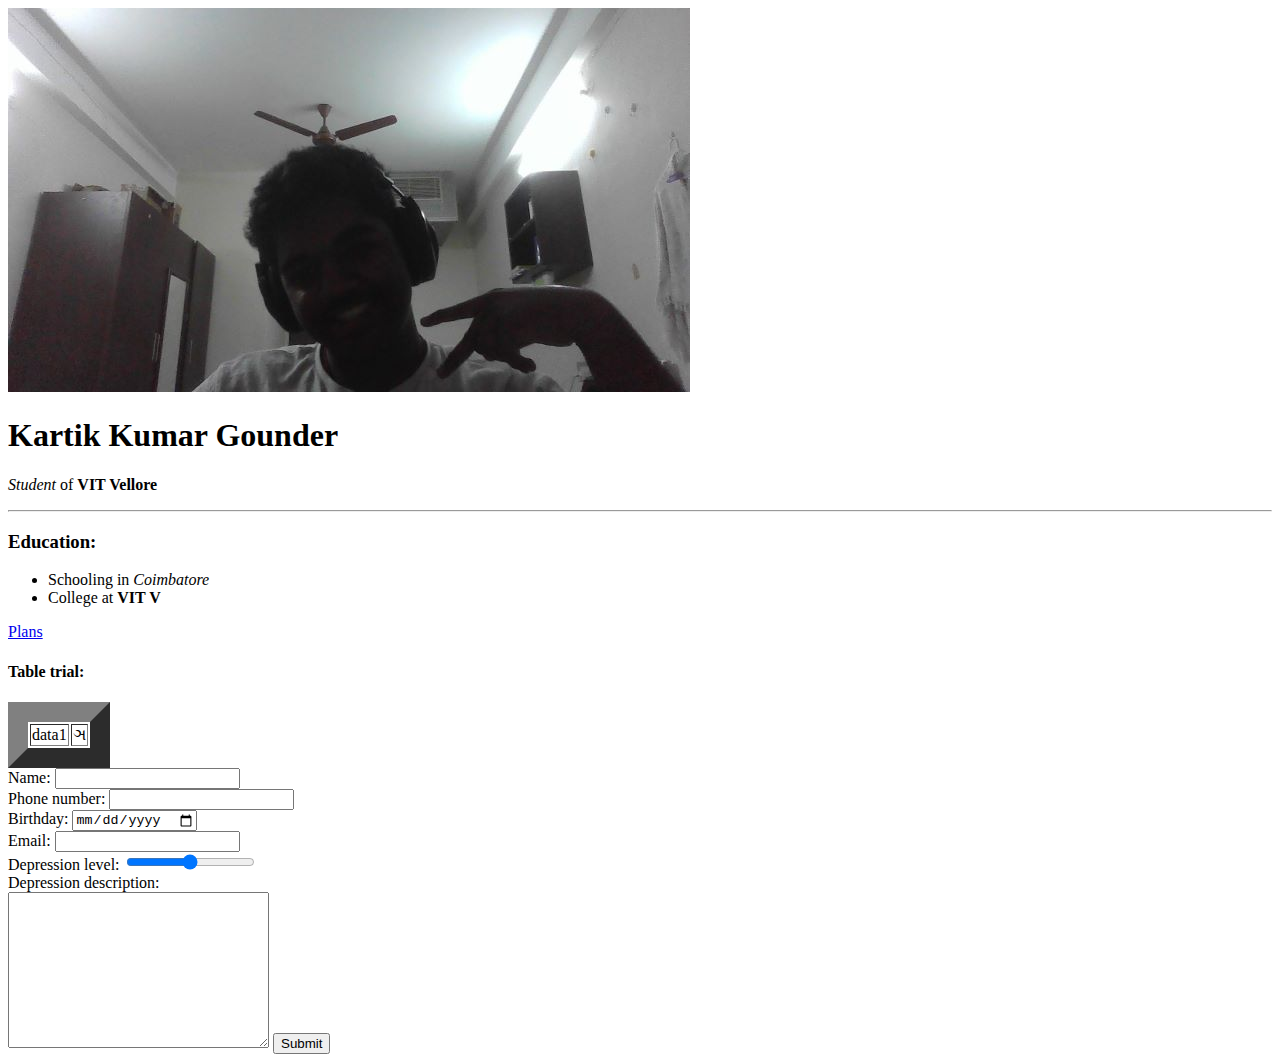
==== index.html @ 03e77e68 "Added initial Personal Site" ====
<!DOCTYPE html>
<html lang="en" dir="ltr">
  <head>
    <meta charset="utf-8">
    <meta description="This leads to kartik's personal site">
    <title>Kartik's personal site</title>
  </head>
  <body>
    <img src="mypic2.jpg" alt="PICTURE">
    <h1>Kartik Kumar Gounder</h1>
    <p><em>Student</em> of <strong>VIT Vellore</strong></p>
    <!-- em stands for emphasis and is the same as <i> italic whereas string and <b> is bold and <strong>-->
    <hr>
    <h3>Education:</h3>
    <ul>
      <li>Schooling in <i>Coimbatore</i></li>
      <li>College at <b>VIT V</b></li>
    </ul>
    <a href="hobbies.html">Plans</a>
  </body>
  <table border="20">
    <h4>Table trial:</h4>
    <tbody>
      <tr>
        <td>data1</td>
        <td>&#2718;</td>
      </tr>
    </tbody>
  </table>
  <form action="mailto:kartikgounder@gmail.com" method="post" enctype="text/plain">
    <label>Name:</label>
    <input type="text" name="Name" value="">
    <br>
    <label>Phone number:</label>
    <input type="number" name="Phone Number" value="">
    <br>
    <label>Birthday:</label>
    <input type="date" name="Bday" value="">
    <br>
    <label>Email:</label>
    <input type="email" name="Email" value="">
    <br>
    <label>Depression level:</label>
    <input type="range" name="Deplvl" value="">
    <br>
    <label>Depression description:</label>
    <br>
    <textarea name="name" rows="10" cols="30"></textarea>
    <input type="submit" name="" value="Submit">
  </form>
</html>
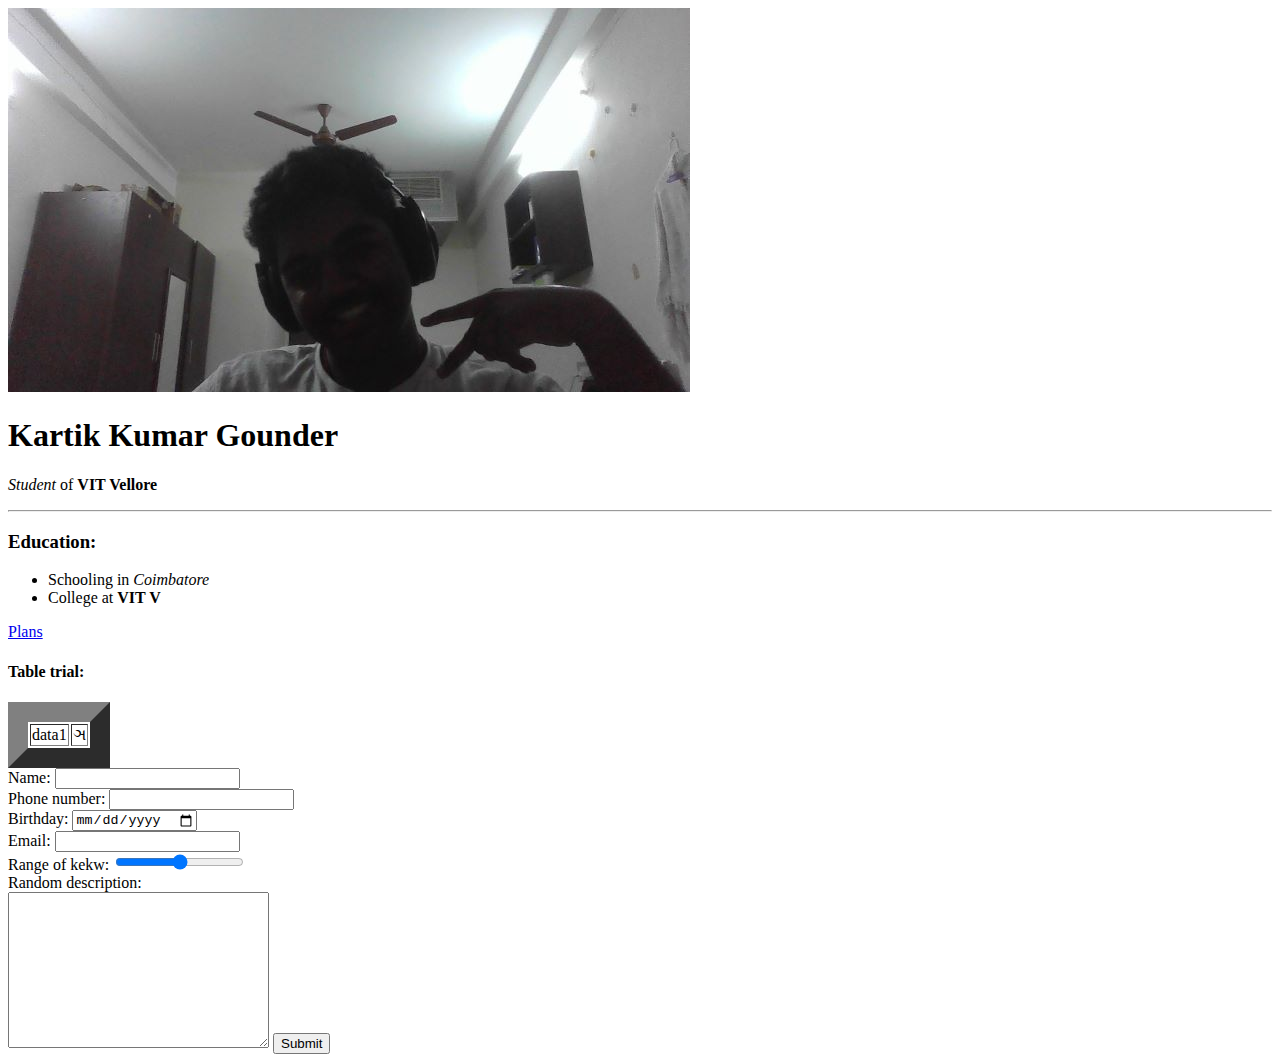
==== commit 0dee1287: "Update index.html" ====
--- a/index.html
+++ b/index.html
@@ -40,10 +40,10 @@
     <label>Email:</label>
     <input type="email" name="Email" value="">
     <br>
-    <label>Depression level:</label>
+    <label>Range of kekw:</label>
     <input type="range" name="Deplvl" value="">
     <br>
-    <label>Depression description:</label>
+    <label>Random description:</label>
     <br>
     <textarea name="name" rows="10" cols="30"></textarea>
     <input type="submit" name="" value="Submit">
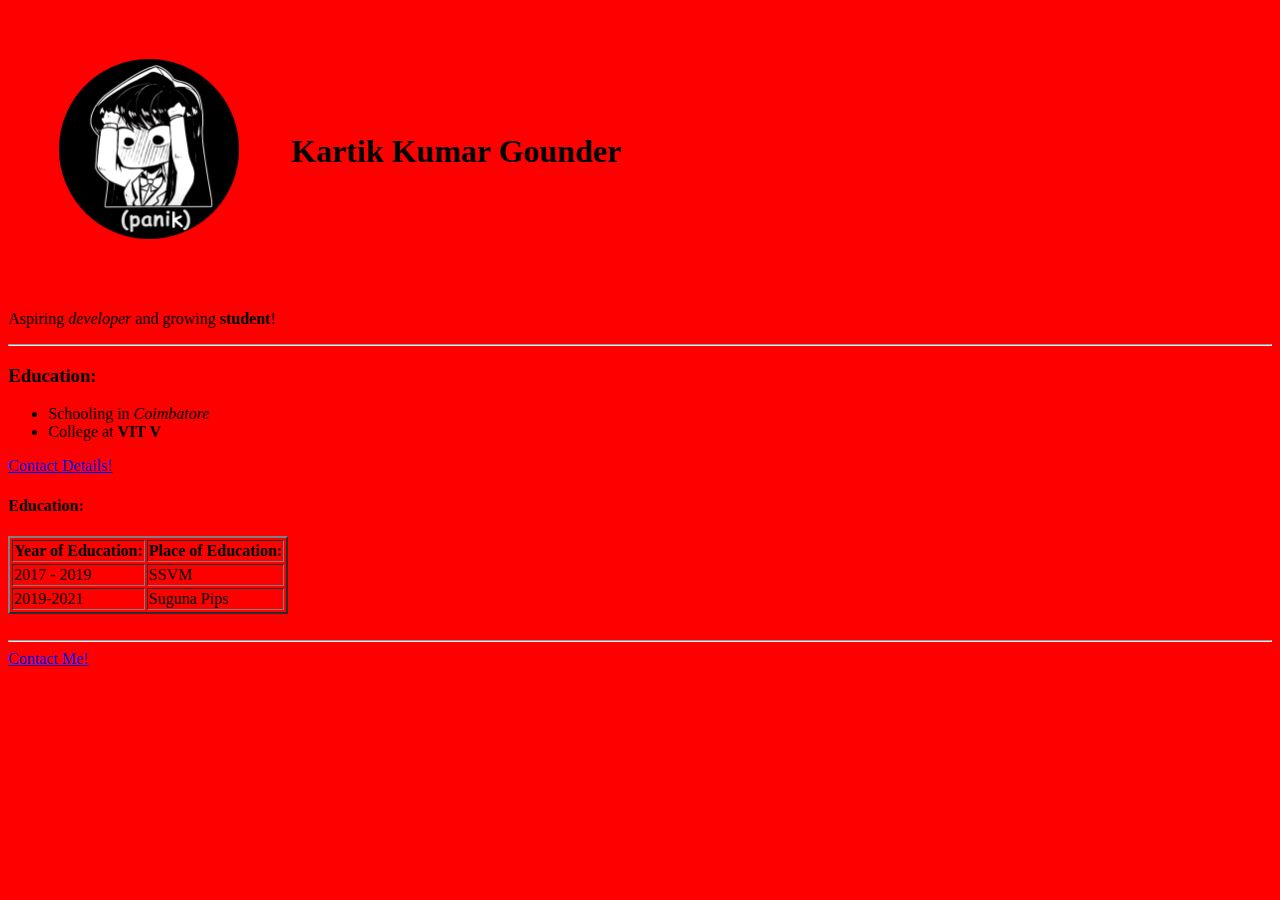
==== commit 2bedd478: "Update" ====
--- a/index.html
+++ b/index.html
@@ -4,11 +4,21 @@
     <meta charset="utf-8">
     <meta description="This leads to kartik's personal site">
     <title>Kartik's personal site</title>
+    <link rel="stylesheet" href="css/styles.css">
+    <style media="screen">
+      body{
+        background-color: yellow;
+      }
+    </style>
   </head>
-  <body>
-    <img src="mypic2.jpg" alt="PICTURE">
-    <h1>Kartik Kumar Gounder</h1>
-    <p><em>Student</em> of <strong>VIT Vellore</strong></p>
+  <body style="background-color: red">
+    <table cellspacing="50">
+      <tr>
+        <td><img src="3.png" alt="PICTURE" height="180" width="180" ></td>
+        <td><h1>Kartik Kumar Gounder</h1></td>
+      </tr>
+    </table>
+    <p>Aspiring <i>developer</i> and growing <b>student</b>!</p>
     <!-- em stands for emphasis and is the same as <i> italic whereas string and <b> is bold and <strong>-->
     <hr>
     <h3>Education:</h3>
@@ -16,36 +26,25 @@
       <li>Schooling in <i>Coimbatore</i></li>
       <li>College at <b>VIT V</b></li>
     </ul>
-    <a href="hobbies.html">Plans</a>
-  </body>
-  <table border="20">
-    <h4>Table trial:</h4>
+    <a href="hobbies.html">Contact Details!</a>
+  </body><br>
+  <table border="2">
+    <h4>Education:</h4>
+    <thead>
+      <th>Year of Education:</th>
+      <th>Place of Education:</th>
+    </thead>
     <tbody>
       <tr>
-        <td>data1</td>
-        <td>&#2718;</td>
+        <td>2017 - 2019</td>
+        <td>SSVM</td>
+      </tr>
+      <tr>
+        <td>2019-2021</td>
+        <td>Suguna Pips</td>
       </tr>
     </tbody>
   </table>
-  <form action="mailto:kartikgounder@gmail.com" method="post" enctype="text/plain">
-    <label>Name:</label>
-    <input type="text" name="Name" value="">
-    <br>
-    <label>Phone number:</label>
-    <input type="number" name="Phone Number" value="">
-    <br>
-    <label>Birthday:</label>
-    <input type="date" name="Bday" value="">
-    <br>
-    <label>Email:</label>
-    <input type="email" name="Email" value="">
-    <br>
-    <label>Range of kekw:</label>
-    <input type="range" name="Deplvl" value="">
-    <br>
-    <label>Random description:</label>
-    <br>
-    <textarea name="name" rows="10" cols="30"></textarea>
-    <input type="submit" name="" value="Submit">
-  </form>
+  <br><hr>
+  <a href="contactme.html">Contact Me!</a>
 </html>
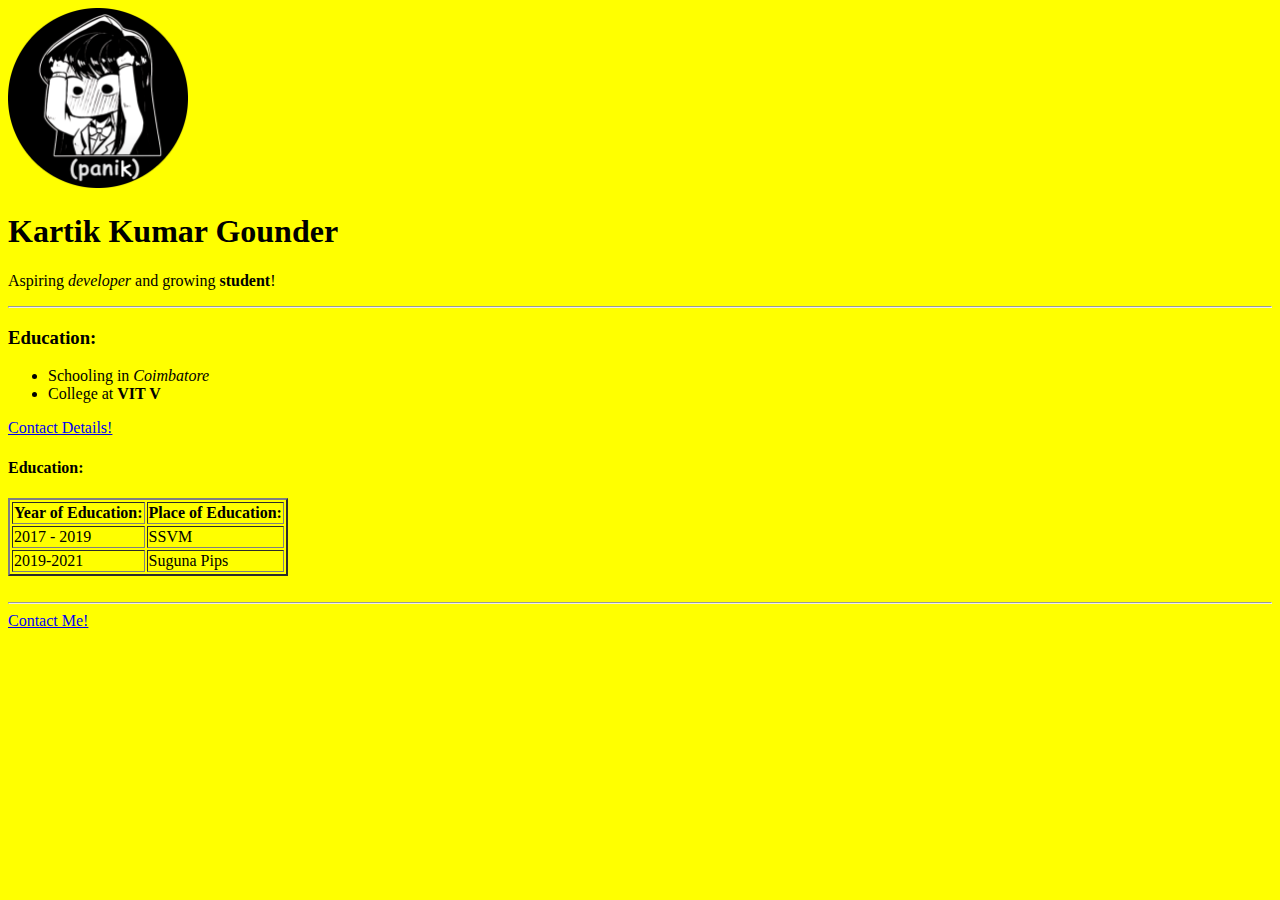
==== commit ae77ae80: "Update index.html" ====
--- a/index.html
+++ b/index.html
@@ -11,7 +11,7 @@
       }
     </style>
   </head>
-  <body style="background-color: red">
+  <body style="background-color: paleturquoise>
     <table cellspacing="50">
       <tr>
         <td><img src="3.png" alt="PICTURE" height="180" width="180" ></td>
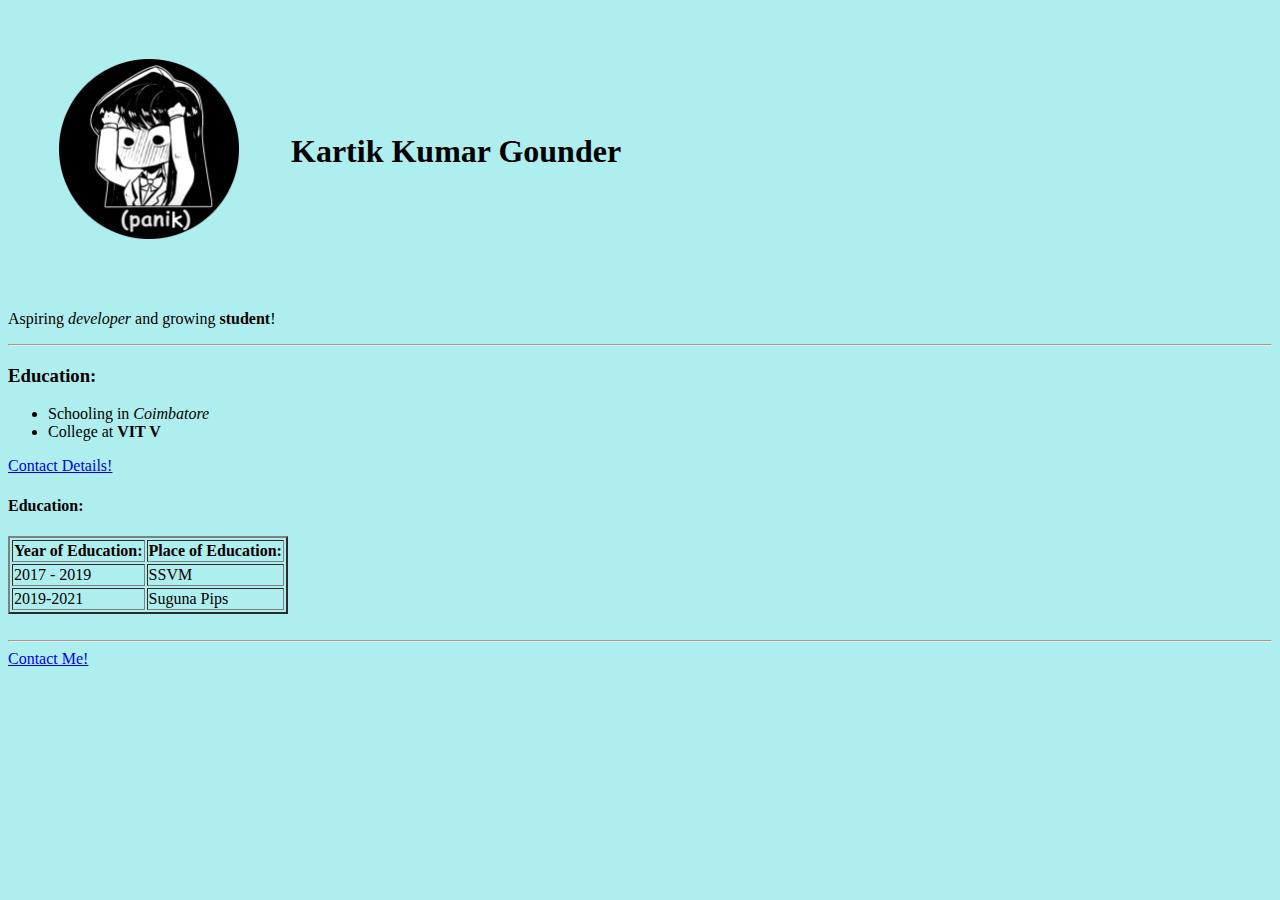
==== commit 9346219f: "Update index.html" ====
--- a/index.html
+++ b/index.html
@@ -11,7 +11,7 @@
       }
     </style>
   </head>
-  <body style="background-color: paleturquoise>
+  <body style="background-color: paleturquoise">
     <table cellspacing="50">
       <tr>
         <td><img src="3.png" alt="PICTURE" height="180" width="180" ></td>
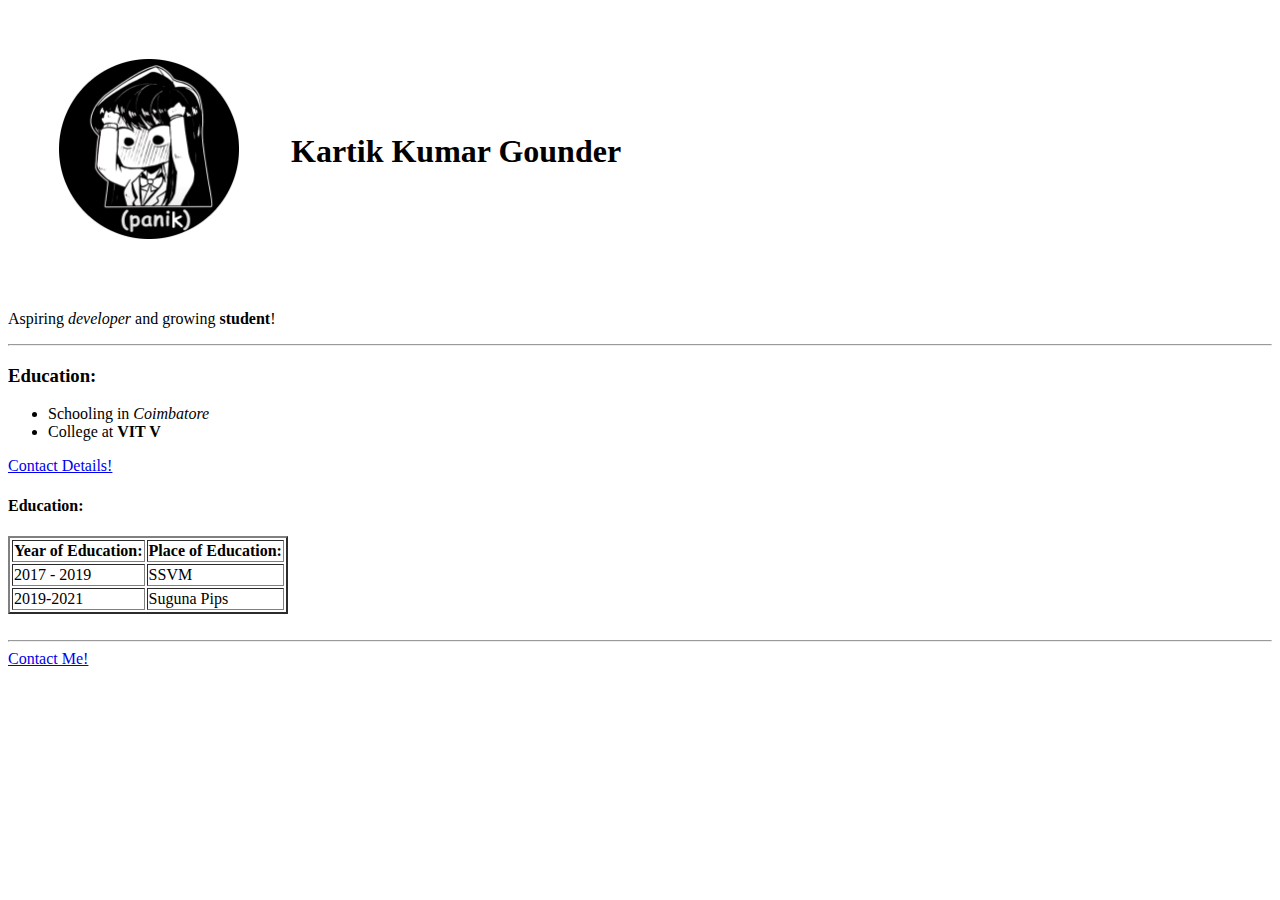
==== commit 7866acea: "Add files via upload" ====
--- a/index.html
+++ b/index.html
@@ -5,13 +5,8 @@
     <meta description="This leads to kartik's personal site">
     <title>Kartik's personal site</title>
     <link rel="stylesheet" href="css/styles.css">
-    <style media="screen">
-      body{
-        background-color: yellow;
-      }
-    </style>
   </head>
-  <body style="background-color: paleturquoise">
+  <body>
     <table cellspacing="50">
       <tr>
         <td><img src="3.png" alt="PICTURE" height="180" width="180" ></td>
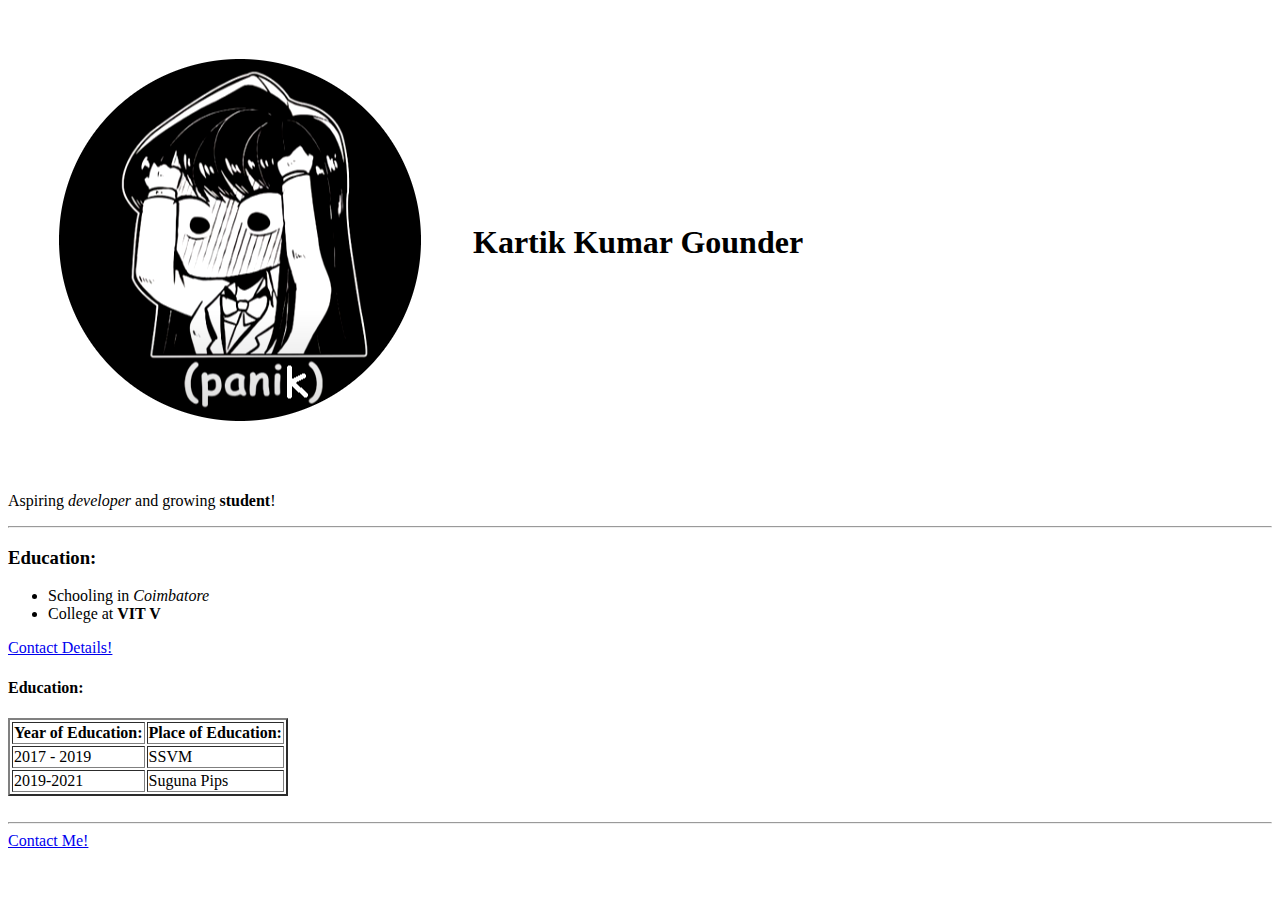
==== commit 123224e8: "Add files via upload" ====
--- a/index.html
+++ b/index.html
@@ -9,7 +9,7 @@
   <body>
     <table cellspacing="50">
       <tr>
-        <td><img src="3.png" alt="PICTURE" height="180" width="180" ></td>
+        <td><img class="mypic" src="3.png" alt="PICTURE"></td>
         <td><h1>Kartik Kumar Gounder</h1></td>
       </tr>
     </table>
@@ -25,7 +25,7 @@
   </body><br>
   <table border="2">
     <h4>Education:</h4>
-    <thead>
+    <thead id="theading">
       <th>Year of Education:</th>
       <th>Place of Education:</th>
     </thead>
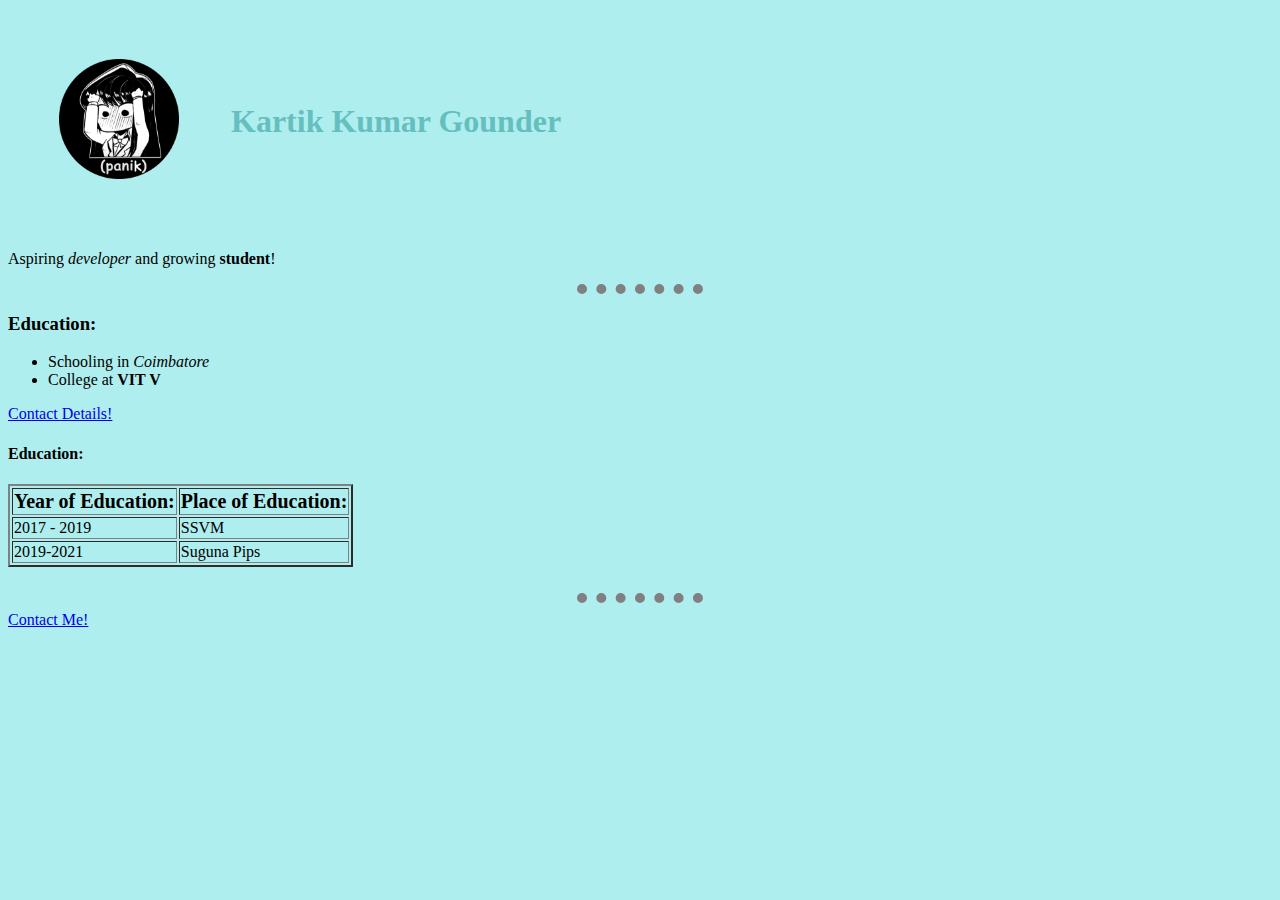
==== commit e84198fa: "basic css and html formatting" ====
--- a/index.html
+++ b/index.html
@@ -1,45 +1,45 @@
-<!DOCTYPE html>
-<html lang="en" dir="ltr">
-  <head>
-    <meta charset="utf-8">
-    <meta description="This leads to kartik's personal site">
-    <title>Kartik's personal site</title>
-    <link rel="stylesheet" href="css/styles.css">
-  </head>
-  <body>
-    <table cellspacing="50">
-      <tr>
-        <td><img class="mypic" src="3.png" alt="PICTURE"></td>
-        <td><h1>Kartik Kumar Gounder</h1></td>
-      </tr>
-    </table>
-    <p>Aspiring <i>developer</i> and growing <b>student</b>!</p>
-    <!-- em stands for emphasis and is the same as <i> italic whereas string and <b> is bold and <strong>-->
-    <hr>
-    <h3>Education:</h3>
-    <ul>
-      <li>Schooling in <i>Coimbatore</i></li>
-      <li>College at <b>VIT V</b></li>
-    </ul>
-    <a href="hobbies.html">Contact Details!</a>
-  </body><br>
-  <table border="2">
-    <h4>Education:</h4>
-    <thead id="theading">
-      <th>Year of Education:</th>
-      <th>Place of Education:</th>
-    </thead>
-    <tbody>
-      <tr>
-        <td>2017 - 2019</td>
-        <td>SSVM</td>
-      </tr>
-      <tr>
-        <td>2019-2021</td>
-        <td>Suguna Pips</td>
-      </tr>
-    </tbody>
-  </table>
-  <br><hr>
-  <a href="contactme.html">Contact Me!</a>
-</html>
+<!DOCTYPE html>
+<html lang="en" dir="ltr">
+  <head>
+    <meta charset="utf-8">
+    <meta description="This leads to kartik's personal site">
+    <title>Kartik's personal site</title>
+    <link rel="stylesheet" href="css/styles.css">
+  </head>
+  <body>
+    <table cellspacing="50">
+      <tr>
+        <td><img class="mypic" src="3.png" alt="PICTURE"></td>
+        <td><h1>Kartik Kumar Gounder</h1></td>
+      </tr>
+    </table>
+    <p>Aspiring <i>developer</i> and growing <b>student</b>!</p>
+    <!-- em stands for emphasis and is the same as <i> italic whereas string and <b> is bold and <strong>-->
+    <hr>
+    <h3>Education:</h3>
+    <ul>
+      <li>Schooling in <i>Coimbatore</i></li>
+      <li>College at <b>VIT V</b></li>
+    </ul>
+    <a href="hobbies.html">Contact Details!</a>
+  </body><br>
+  <table border="2">
+    <h4>Education:</h4>
+    <thead id="theading">
+      <th>Year of Education:</th>
+      <th>Place of Education:</th>
+    </thead>
+    <tbody>
+      <tr>
+        <td>2017 - 2019</td>
+        <td>SSVM</td>
+      </tr>
+      <tr>
+        <td>2019-2021</td>
+        <td>Suguna Pips</td>
+      </tr>
+    </tbody>
+  </table>
+  <br><hr>
+  <a href="contactme.html">Contact Me!</a>
+</html>
--- a/css/styles.css
+++ b/css/styles.css
@@ -0,0 +1,25 @@
+body{
+  background-color: paleturquoise;
+}
+hr{
+  border-style: none;
+  border-bottom: dotted;
+  width: 10%;
+  border-width: 10px;
+  border-color: grey;
+}
+h1{
+  color: #66bfbf;
+}
+/*using a class tag to specify which tag to edit.*/
+.mypic{
+  width: 120px;
+  height: 120px;
+}
+/*Using ID Selectors*/
+#theading{
+  font-size: 20px;
+}
+img:hover{
+  background-color: gold;
+}
